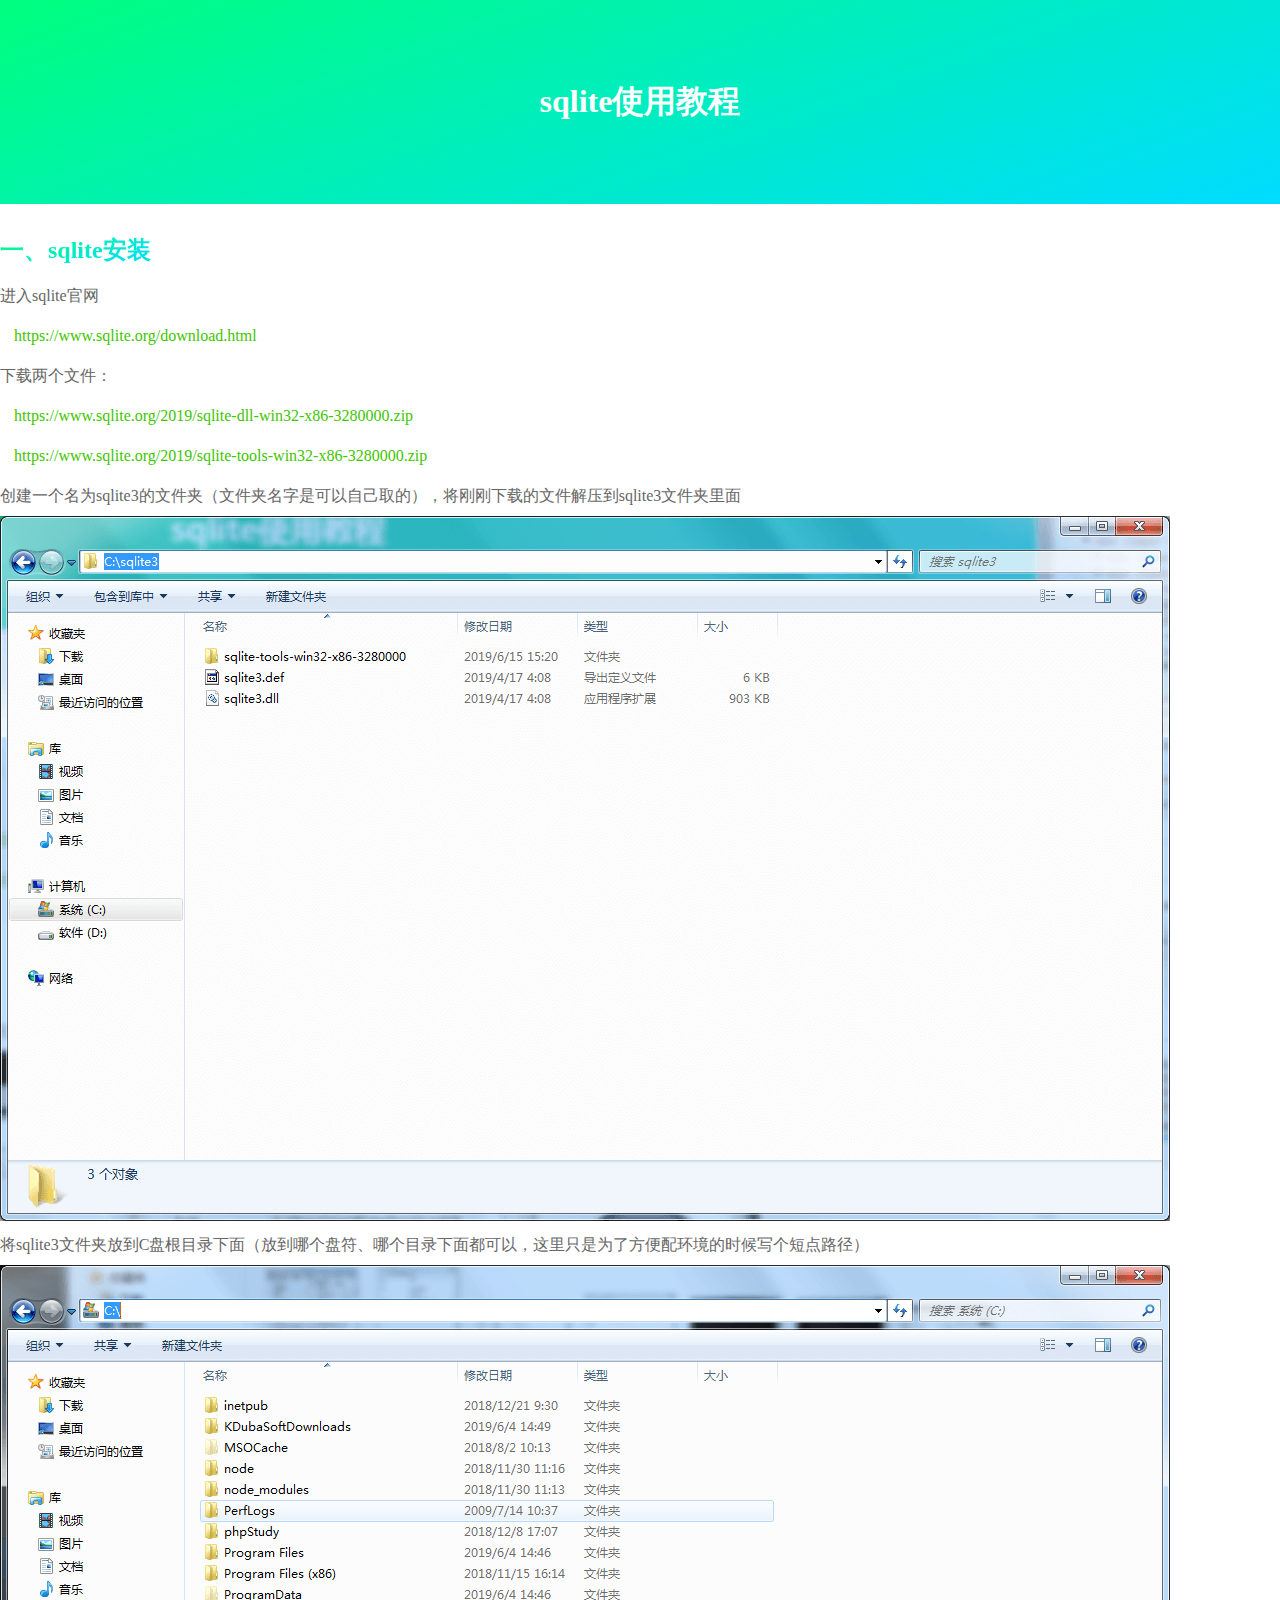
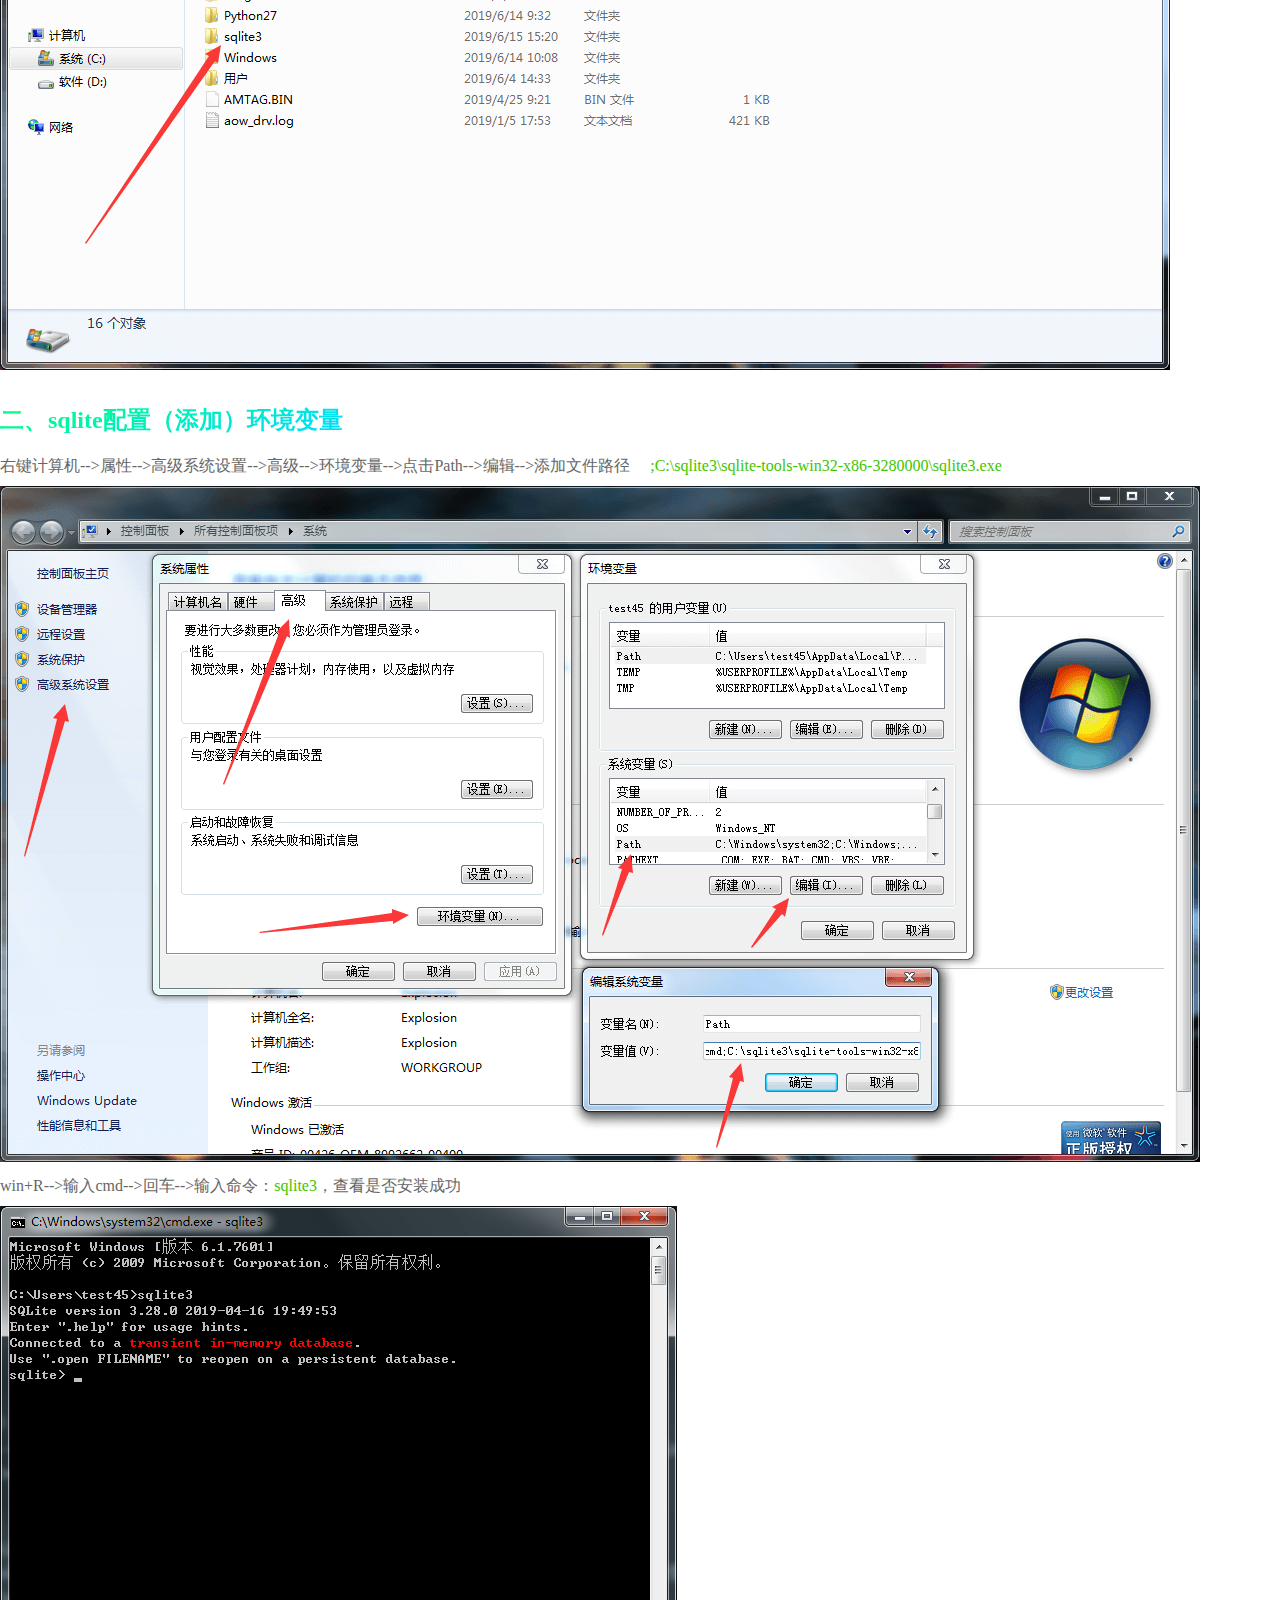
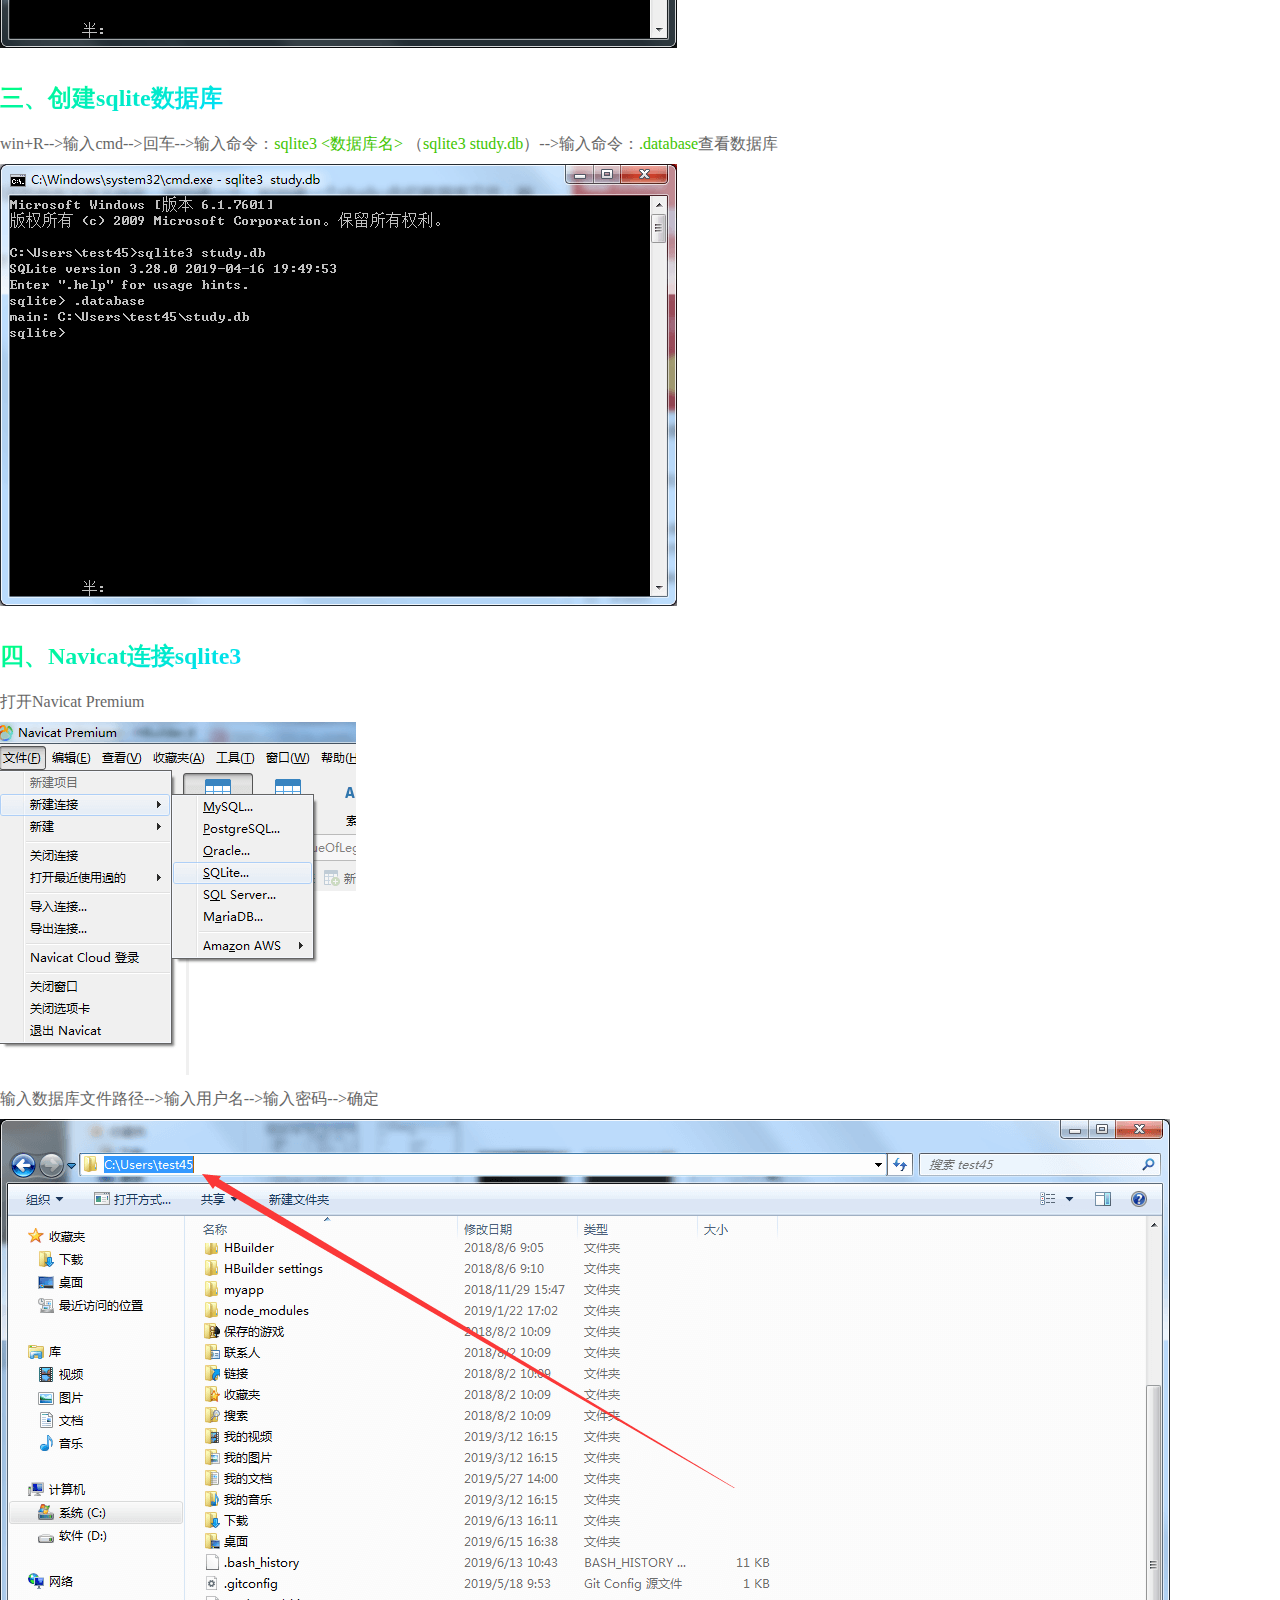
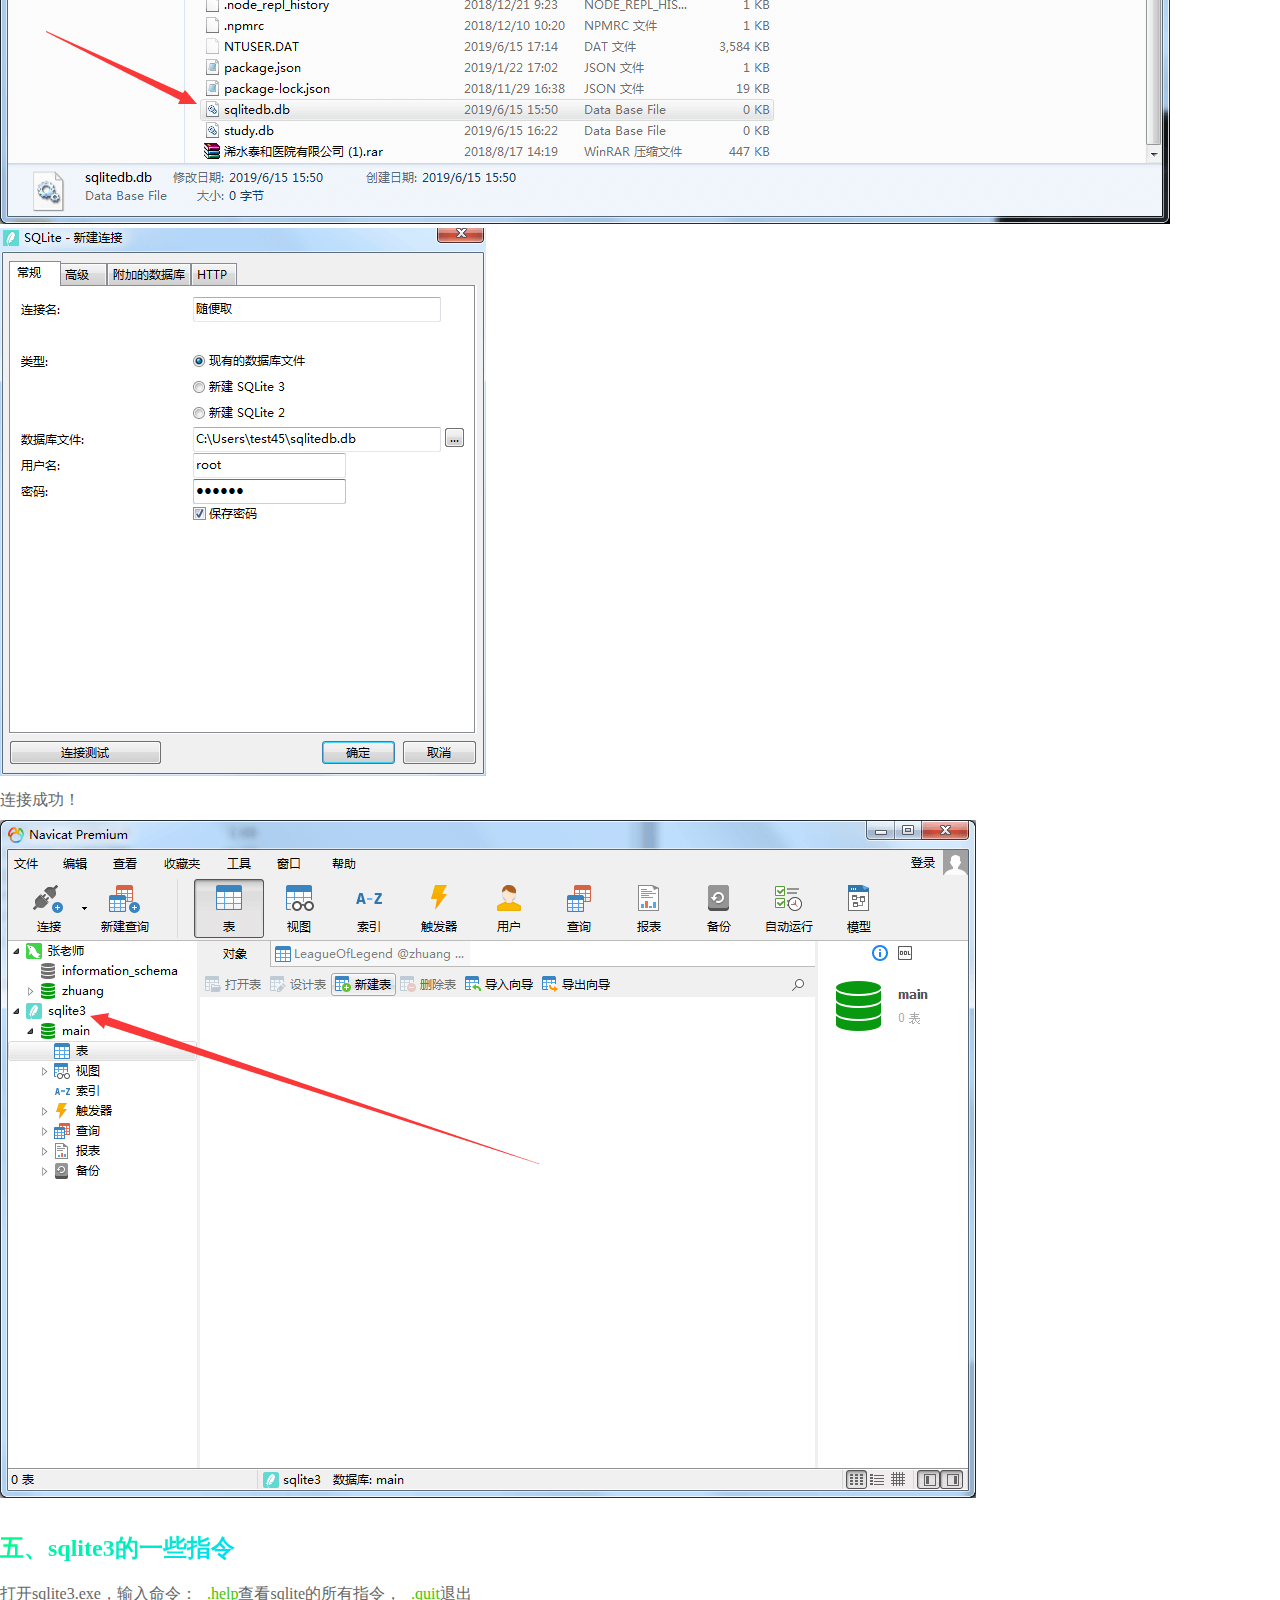
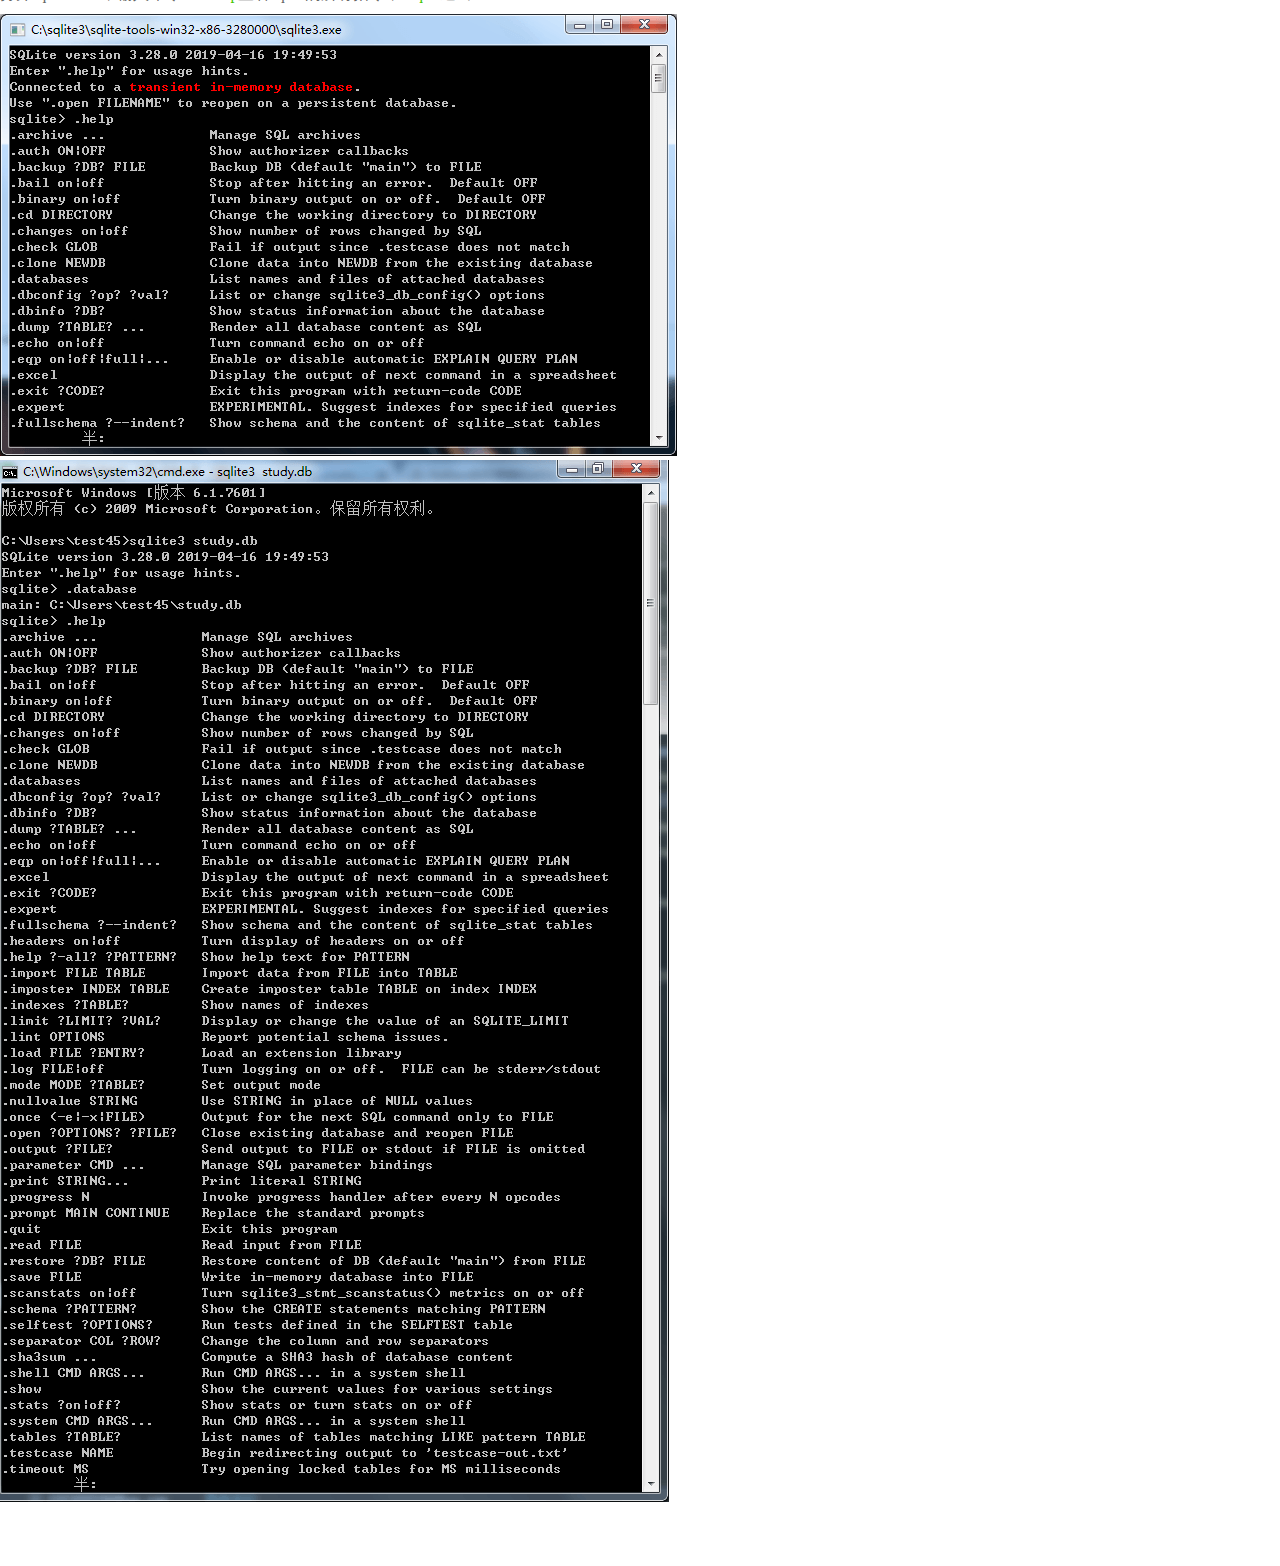
==== index.html @ 6d250055 "2019.06.15" ====
<!DOCTYPE html>
<html>
	<head>
		<meta charset="utf-8" />
		<title>sqlite使用教程</title>
		<link rel="stylesheet" href="css/sqlite.css">
	</head>
	<body>
		<div class="title themebgColor"><h1>sqlite使用教程</h1></div>
		<div class="main-block w1440">
			<div class="section">
				<h2><span class="themeColor">一、sqlite安装</span></h2>
				<p>进入sqlite官网</p>
				<p><a href="https://www.sqlite.org/download.html">https://www.sqlite.org/download.html</a></p>
				<p>下载两个文件：</p>
				<p><a href="https://www.sqlite.org/2019/sqlite-dll-win32-x86-3280000.zip">https://www.sqlite.org/2019/sqlite-dll-win32-x86-3280000.zip</a></p>
				<p><a href="https://www.sqlite.org/2019/sqlite-tools-win32-x86-3280000.zip">https://www.sqlite.org/2019/sqlite-tools-win32-x86-3280000.zip</a></p>
				<p>创建一个名为sqlite3的文件夹（文件夹名字是可以自己取的），将刚刚下载的文件解压到sqlite3文件夹里面</p>
				<div class="imgshow"><img src="images/sqlite-install-01.png" alt=""></div>
				<p>将sqlite3文件夹放到C盘根目录下面（放到哪个盘符、哪个目录下面都可以，这里只是为了方便配环境的时候写个短点路径）</p>
				<div class="imgshow"><img src="images/sqlite-install-02.png" alt=""></div>
			</div>
			<div class="section">
				<h2><span class="themeColor">二、sqlite配置（添加）环境变量</span></h2>
				<p>右键计算机-->属性-->高级系统设置-->高级-->环境变量-->点击Path-->编辑-->添加文件路径<span class="g" style="display: inline-block;text-indent: 20px;">;C:\sqlite3\sqlite-tools-win32-x86-3280000\sqlite3.exe</span></p>
				<div class="imgshow"><img src="images/sqlite-environment.png" alt=""></div>
				<p>win+R-->输入cmd-->回车-->输入命令：<span class="g">sqlite3</span>，查看是否安装成功</p>
				<div class="imgshow"><img src="images/detection.png" alt=""></div>
			</div>
			<div class="section">
				<h2><span class="themeColor">三、创建sqlite数据库</span></h2>
				<p>win+R-->输入cmd-->回车-->输入命令：<span class="g">sqlite3 &lt;数据库名&gt; </span>（<span class="g">sqlite3 study.db</span>）-->输入命令：<span class="g">.database</span>查看数据库</p>
				<div class="imgshow"><img src="images/sqlite-create.png" alt=""></div>
			</div>
			<div class="section">
				<h2><span class="themeColor">四、Navicat连接sqlite3</span></h2>
				<p>打开Navicat Premium</p>
				<div class="imgshow"><img src="images/connSqlite-01.png" alt=""></div>
				<p>输入数据库文件路径-->输入用户名-->输入密码-->确定</p>
				<div class="imgshow"><img src="images/connSqlite-03.png" alt=""></div>
				<div class="imgshow"><img src="images/connSqlite-02.png" alt=""></div>
				<p>连接成功！</p>
				<div class="imgshow"><img src="images/connSqlite-04.png" alt=""></div>
			</div>
			<div class="section">
				<h2><span class="themeColor">五、sqlite3的一些指令</span></h2>
				<p>打开sqlite3.exe，输入命令：<span class="g" style="display: inline-block;text-indent: 10px;">.help</span>查看sqlite的所有指令，<span class="g" style="display: inline-block;text-indent: 10px;">.quit</span>退出</p>
				<div class="imgshow"><img src="images/sqlite3-cmd-02.png" alt=""></div>
				<div class="imgshow"><img src="images/sqlite3-cmd.png" alt=""></div>
			</div>
		</div>
	</body>
</html>
---- css/sqlite.css ----
/*-----------------------------------reset-------------------------------------*/
body{
	margin:0px;
	padding:0px;
	background-color:#fff;
	font-size:16px;
	color:#666666;
	font-family: "微软雅黑";
}
::selection{
	background-color: #41c500;
	color: #ffffff;
}
::-webkit-selection{
	background-color: #41c500;
	color: #ffffff;
}

p,h1,h2,h3,h4,h5,input,ul,li,dl,dt,dd,img,pre{
	padding:0;
	margin:0;
	outline:0;
	border:0;
}

i{
	font-style:normal;
}

li{
	list-style:none;
}
a:link{
	color: black;
}

a:visited{
	color: black;
}

a:active{
	color: black;
}

a,a:hover{
	text-decoration:none;
}
img{
	-webkit-user-select: none;
	-moz-user-select: none;
	-ms-user-select: none;
	user-select: none;
}

.fl{
    float:left;
}

.fr{
    float:right;
}

.clearfloat{
    clear:both;
    overflow:hidden;
}
.clearfloatx{
	clear:both;
}
.w1440{
    width:1440px;
    margin:0 auto;
	position: relative;
}
.w1250{
	width: 1250px;
	margin: 0 auto;
	position: relative;
}
.transition{
	-webkit-transition: all 0.5s;
	-moz-transition: all 0.5s;
	-ms-transition: all 0.5s;
	-o-transition: all 0.5s;
	transition: all 0.5s;
}
/*文字渐变的类*/
.textlinear{
	background: -webkit-linear-gradient(#33cccc,#00ccff,#3366cc);
	background: -moz-linear-gradient(#33cccc,#00ccff,#3366cc);
	background: -ms-linear-gradient(#33cccc,#00ccff,#3366cc);
	background: -o-linear-gradient(#33cccc,#00ccff,#3366cc);
	background: linear-gradient(#33cccc,#00ccff,#3366cc);
	background-clip: text;
	-webkit-background-clip: text;
	color: transparent;
}
/*背景渐变的类*/
.bglinear{
	background: -webkit-linear-gradient(to right,#0e97fd,#4ec8fe);
	background: -moz-linear-gradient(to right,#0e97fd,#4ec8fe);
	background: -ms-linear-gradient(to right,#0e97fd,#4ec8fe);
	background: -o-linear-gradient(to right,#0e97fd,#4ec8fe);
	background: linear-gradient(to right,#0e97fd,#4ec8fe);
	box-shadow: 0 0 15px 0 rgba(68,192,254,.7);
}

.themeColor{
	background: -webkit-linear-gradient(160deg,#00ff7e,#00dcff);
	background: -moz-linear-gradient(160deg,#00ff7e,#00dcff);
	background: -ms-linear-gradient(160deg,#00ff7e,#00dcff);
	background: -o-linear-gradient(160deg,#00ff7e,#00dcff);
	background: linear-gradient(160deg,#00ff7e,#00dcff);
	-webkit-background-clip: text;
	background-clip: text;
	color: transparent;
}
.themebgColor{
	background: -webkit-linear-gradient(160deg,#00ff7e,#00dcff);
	background: -moz-linear-gradient(160deg,#00ff7e,#00dcff);
	background: -ms-linear-gradient(160deg,#00ff7e,#00dcff);
	background: -o-linear-gradient(160deg,#00ff7e,#00dcff);
	background: linear-gradient(160deg,#00ff7e,#00dcff);
}
.title{
	padding: 5rem 6rem;
	text-align: center;
	color: #ffffff;
}
.main-block{
	padding: 30px 0;
}
.section{
	padding-bottom: 30px;
}
.section p{
	line-height: 40px;
}
.section h2{
	padding-bottom: 10px;
}
.section a{
	color: #41c500;
	display: inline-block;
	padding: 0px 14px;
	box-sizing: border-box;
	border-radius: 4px;
}
.section a:hover{
	background: #41c500;
	color: #ffffff;
}
.imgshow img{
	max-width: 100%;
}
.g{
	color: #41c500;
}
@media only screen and (max-width: 1250px) {
	.w1440{
		width: 1250px;
	}
}
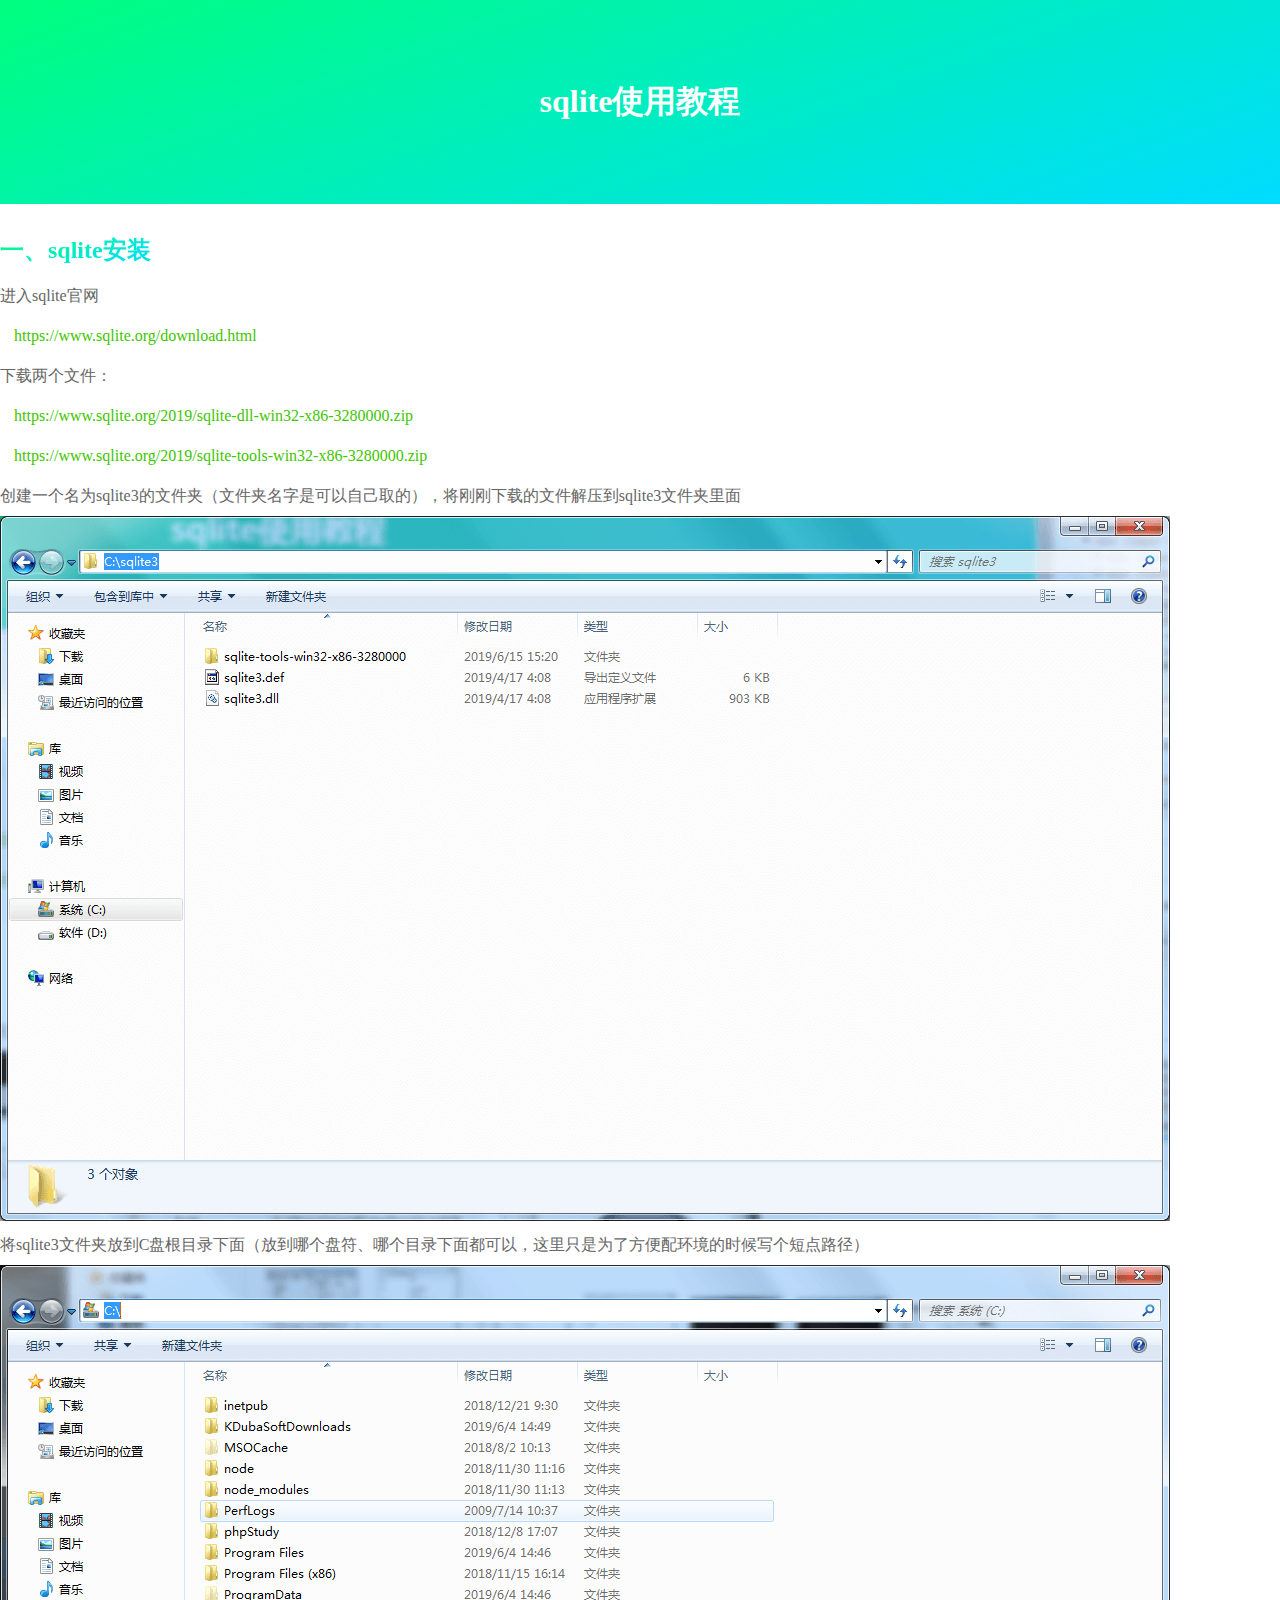
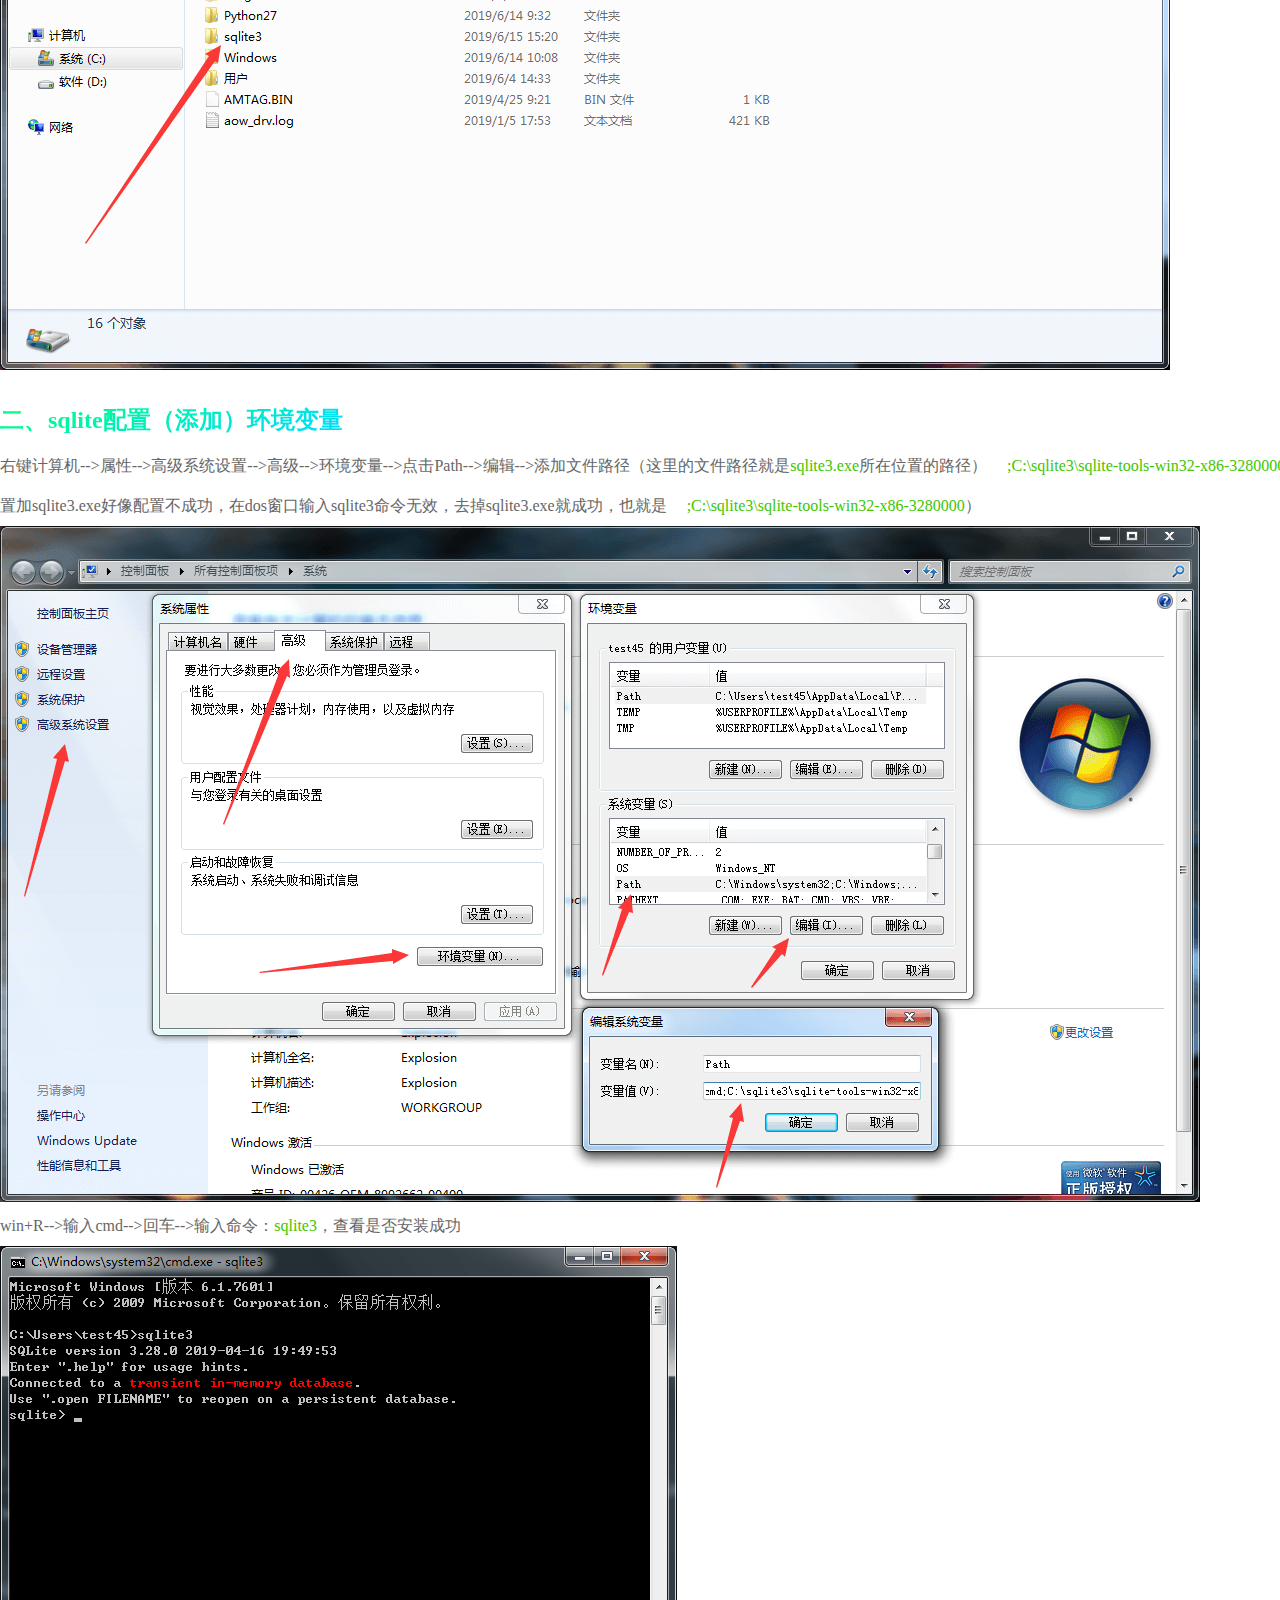
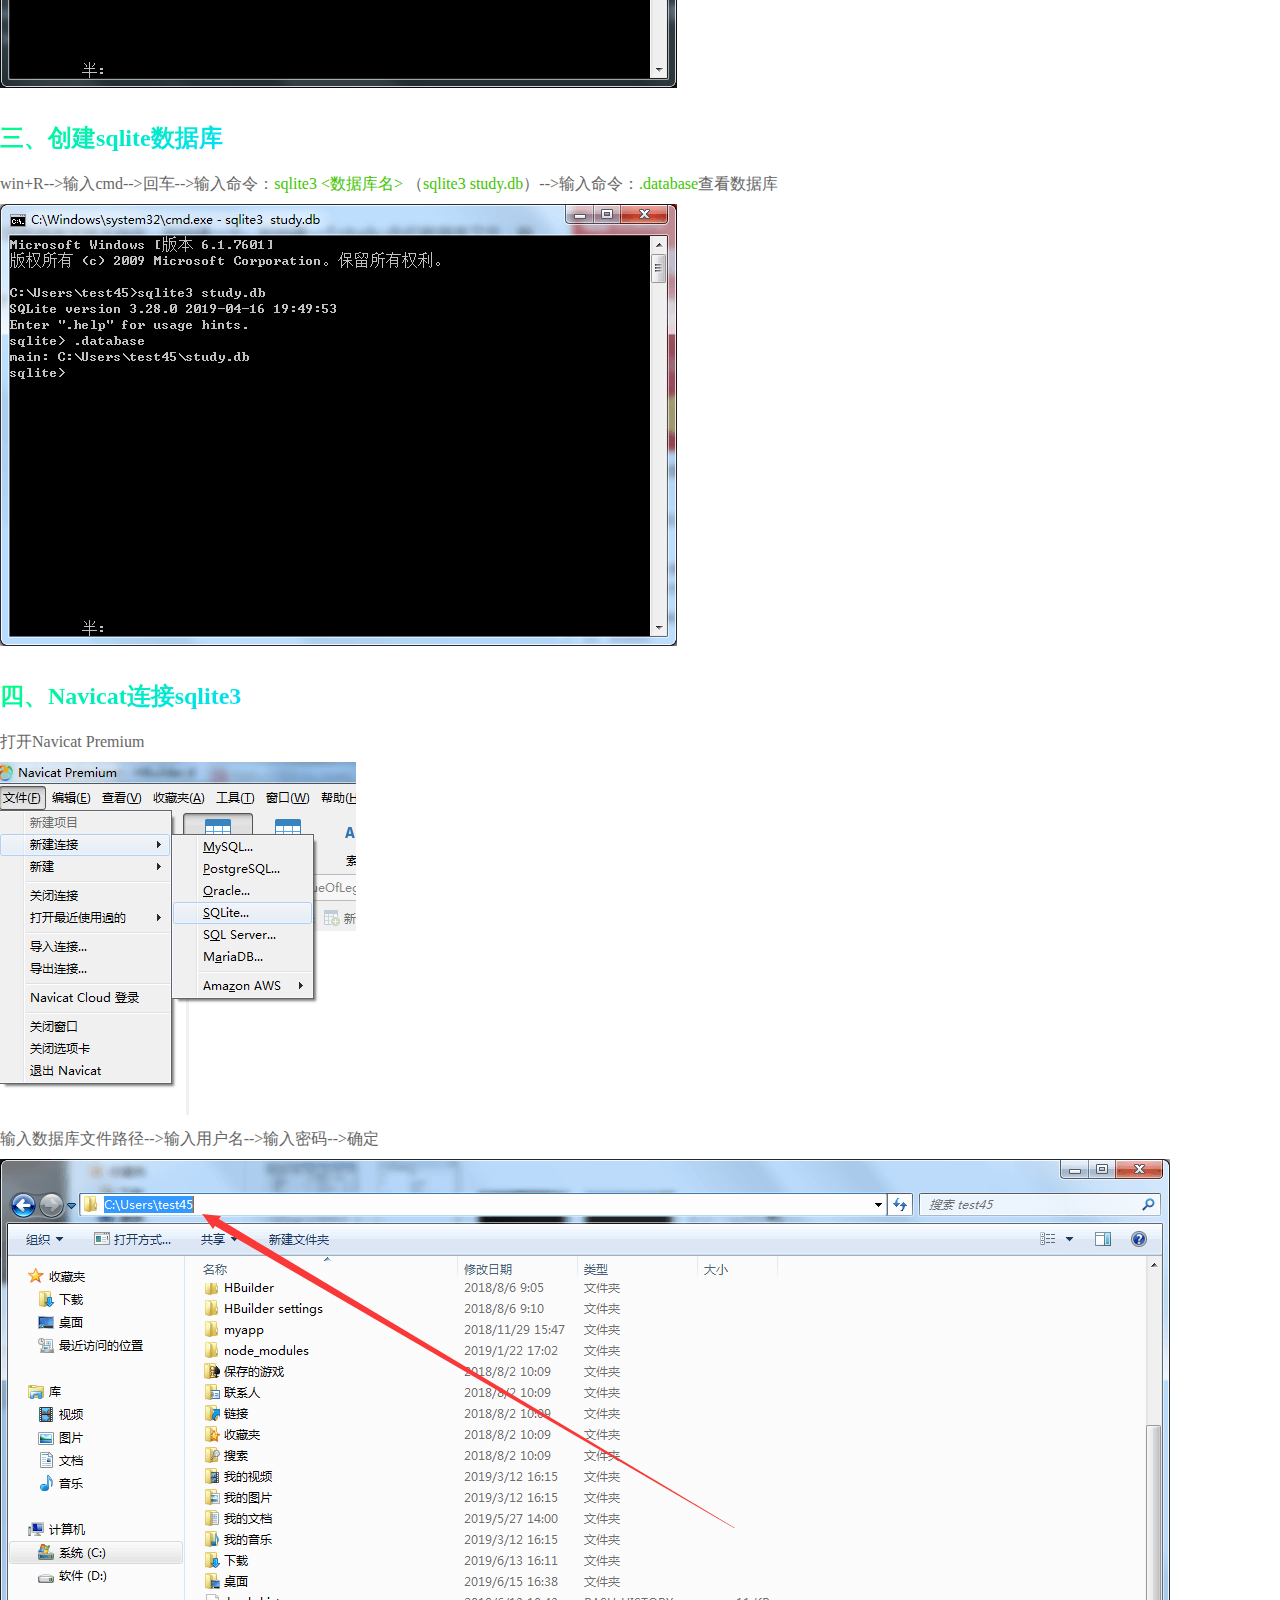
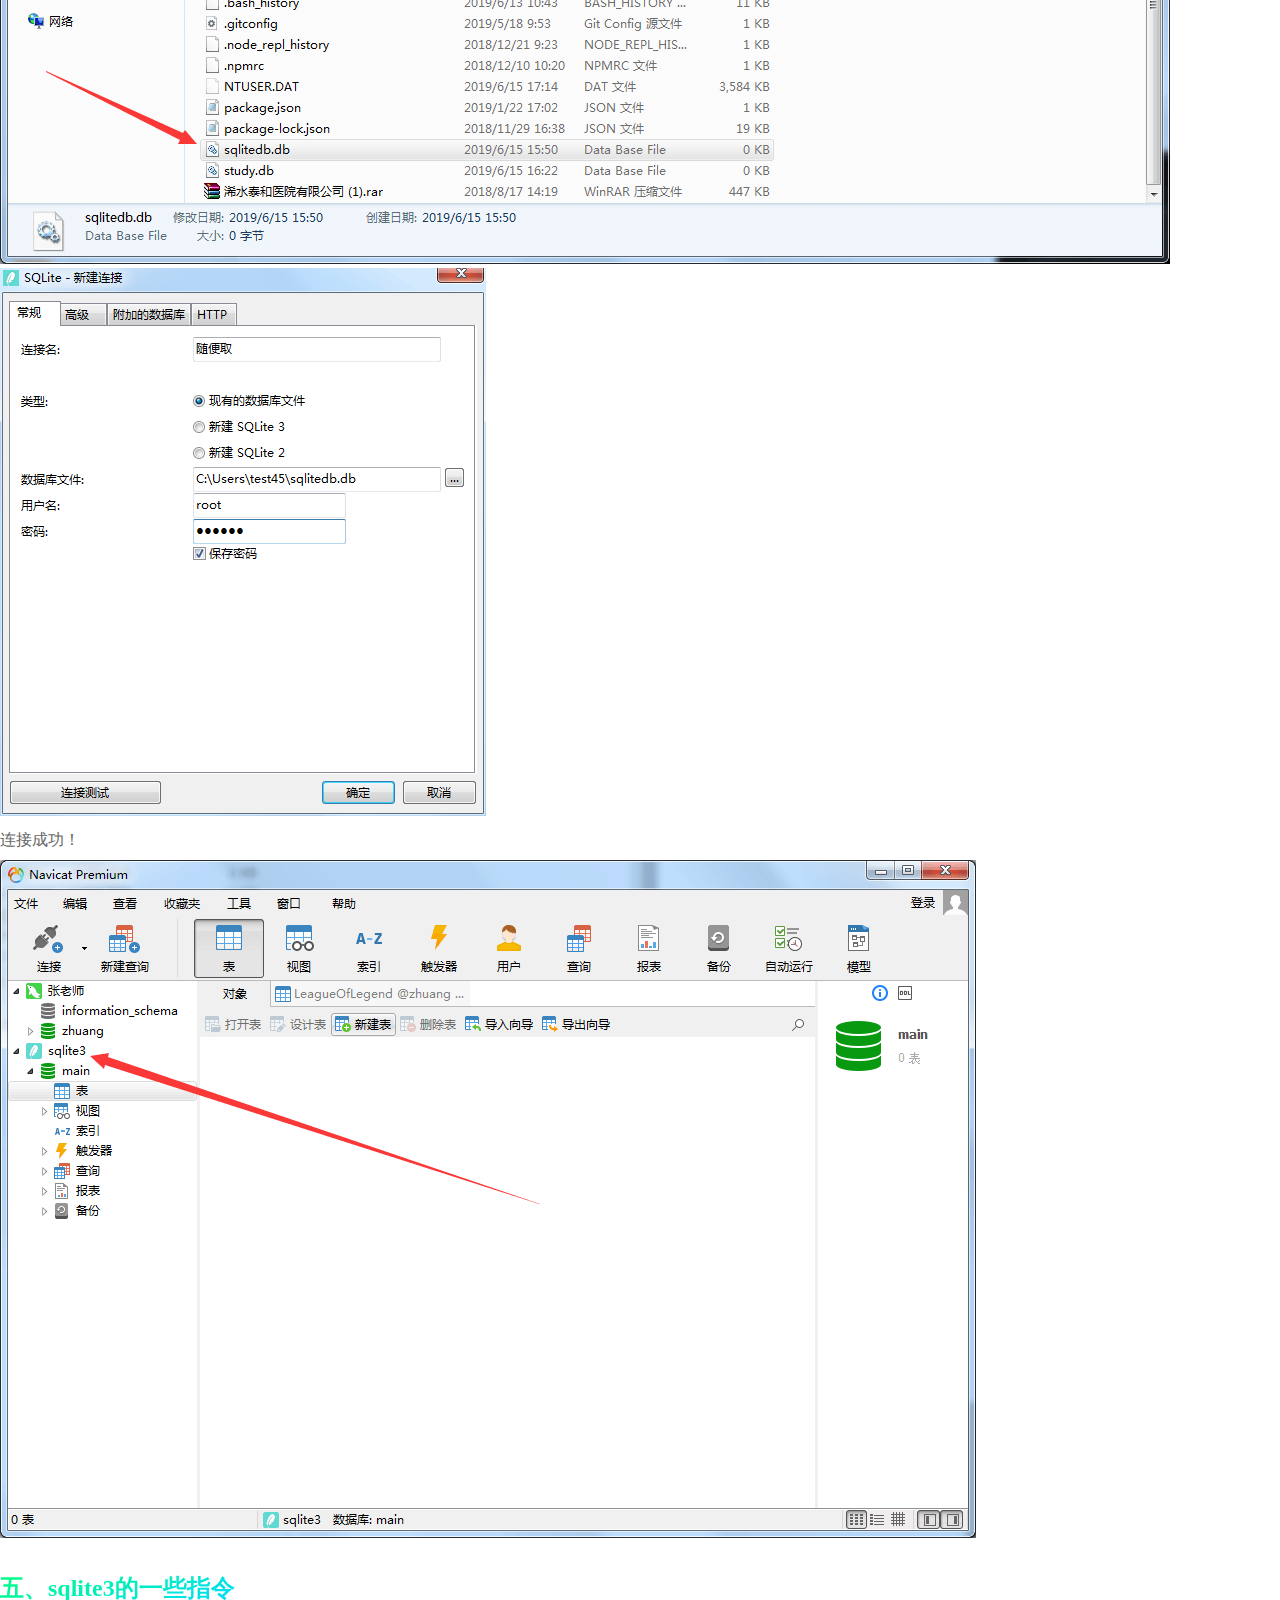
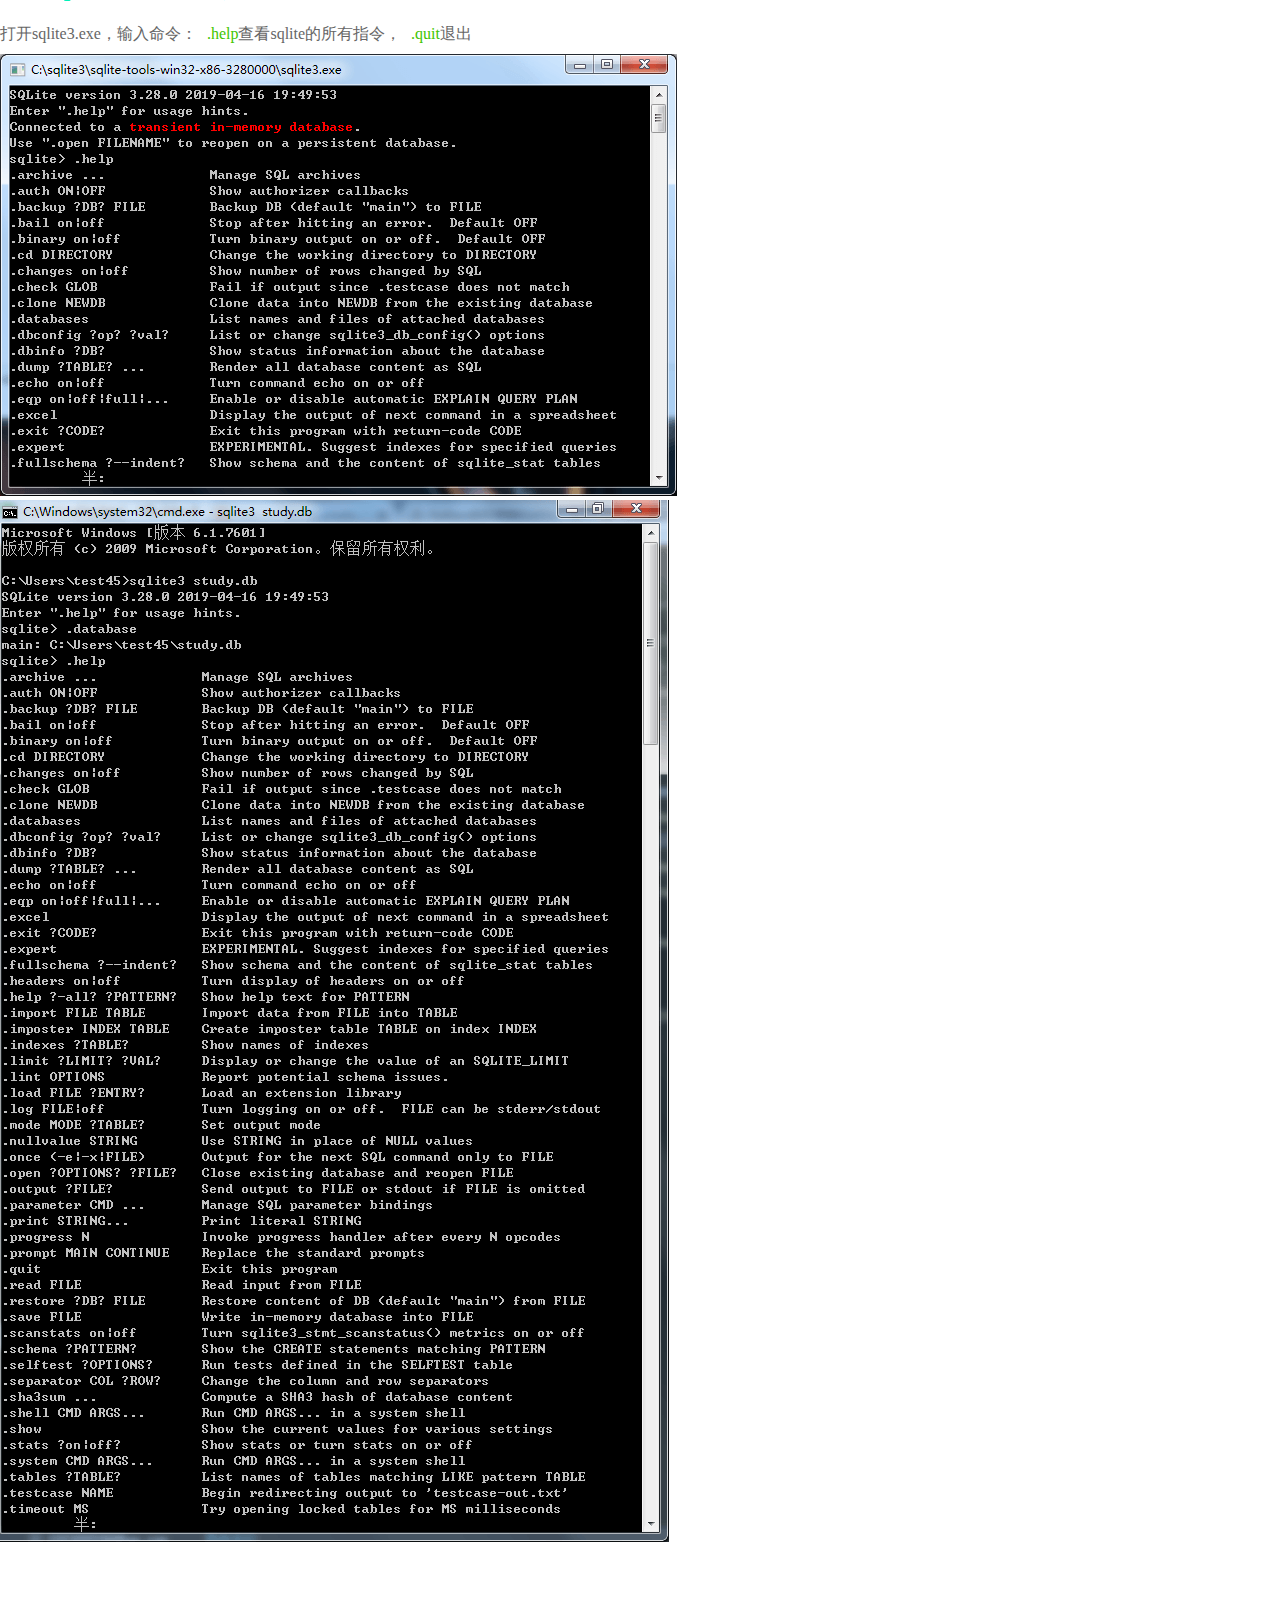
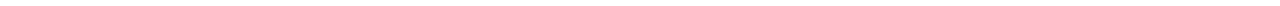
==== commit 47ff2fc8: "2019.07.10" ====
--- a/index.html
+++ b/index.html
@@ -22,7 +22,7 @@
 			</div>
 			<div class="section">
 				<h2><span class="themeColor">二、sqlite配置（添加）环境变量</span></h2>
-				<p>右键计算机-->属性-->高级系统设置-->高级-->环境变量-->点击Path-->编辑-->添加文件路径<span class="g" style="display: inline-block;text-indent: 20px;">;C:\sqlite3\sqlite-tools-win32-x86-3280000\sqlite3.exe</span></p>
+				<p>右键计算机-->属性-->高级系统设置-->高级-->环境变量-->点击Path-->编辑-->添加文件路径（这里的文件路径就是<span class="g">sqlite3.exe</span>所在位置的路径）<span class="g" style="display: inline-block;text-indent: 20px;">;C:\sqlite3\sqlite-tools-win32-x86-3280000\sqlite3.exe</span>（win10配置加sqlite3.exe好像配置不成功，在dos窗口输入sqlite3命令无效，去掉sqlite3.exe就成功，也就是<span class="g" style="display: inline-block;text-indent: 20px;">;C:\sqlite3\sqlite-tools-win32-x86-3280000</span>）</p>
 				<div class="imgshow"><img src="images/sqlite-environment.png" alt=""></div>
 				<p>win+R-->输入cmd-->回车-->输入命令：<span class="g">sqlite3</span>，查看是否安装成功</p>
 				<div class="imgshow"><img src="images/detection.png" alt=""></div>
